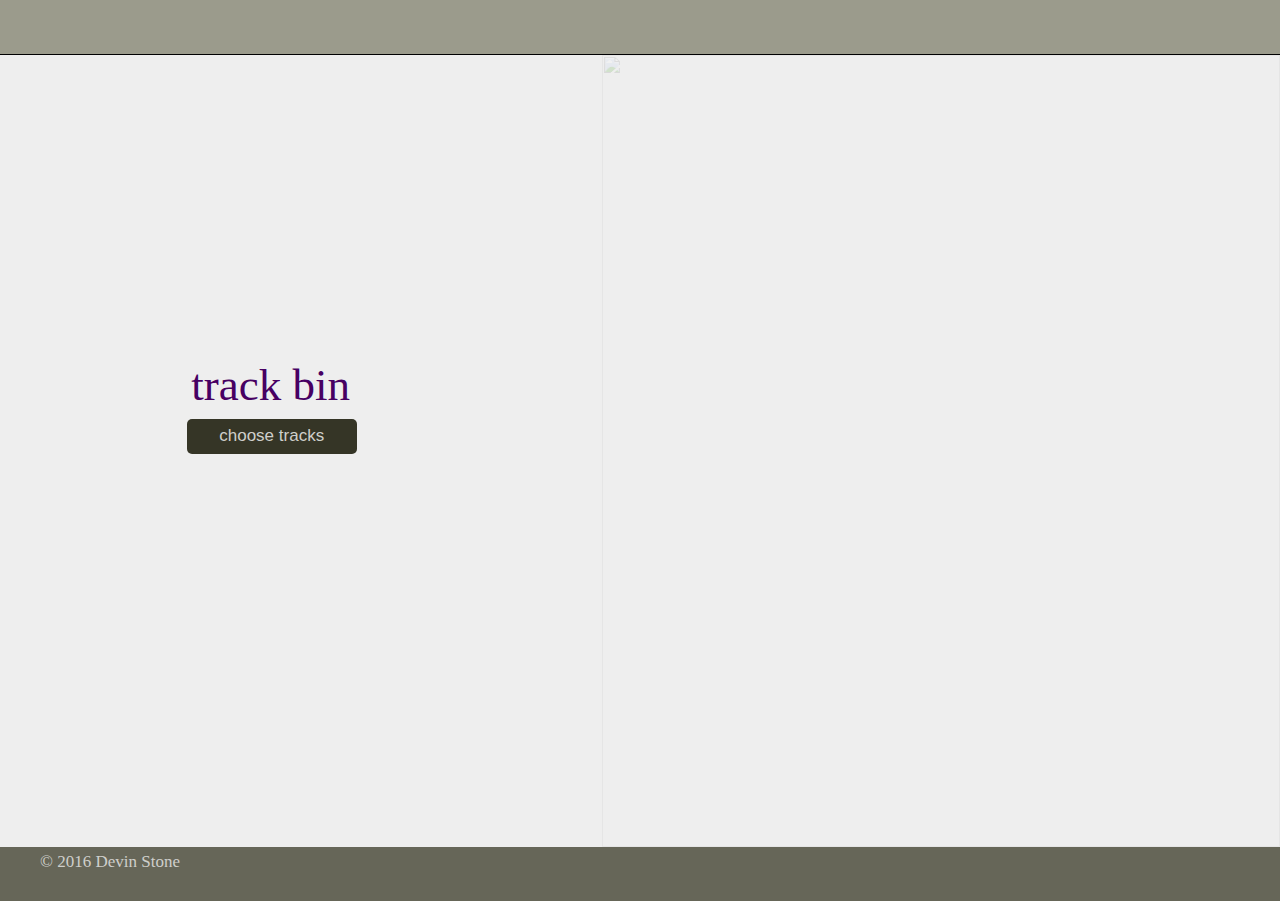
==== index.html @ c7c08a41 "Add Splash Page Css" ====
<!DOCTYPE html>
<html>
  <head>
    <meta charset="utf-8">
    <title>Album Playlist</title>
    <link rel="stylesheet" href="splash-style.css">
  </head>
  <body>
    <header></header>
    <main>
      <div id="left">
        <div id = "box">track bin
          <button>choose tracks</button>
        </div>
      </div>
      <div id="right">
        <img src=resources/track.jpg>
      </div>
    </main>
    <footer>
      <small>&copy 2016 Devin Stone</small>
    </footer>
  </body>
</html>
---- splash-style.css ----
body {
  margin: 0px;
}

header {
  height: 6vh;
  background-color: #9B9B8C;
  border-bottom: 1px solid black;
}

main {
  height: 88vh;
  background-color: #EEEEEE;
}

main div {
  width: 47%;
  height: 100%;
  float:left;
  position: relative;
}

#box {
  width: 220px;
  height: 105px;
  font-family: "Avenir";
  text-align:center;
  color: #470062;
  font-size: 45px;
  position: relative;
  left: 45%;
  top: 45%;
  margin: -52.5px 0 0 -110px;
}

button {
  width: 170px;
  height: 35px;
  background-color: #353526;
  border: none;
  border-radius: 5px;
  color: #CFCFCB;
  font-size: 17px;
  position: absolute;
  bottom: 10px;
  right: 24px;
}

#right {
  width:53%;
}

img {
  width: 100%;
  height: 100%;
  opacity: .19;
}

footer {
  height: 6vh;
  background-color: #666658;
}

small {
  display:inline-block;
  margin: 5px 40px;
  font-size: 17px;
  font-family: "Avenir";
  color: #CFCFCB;
}
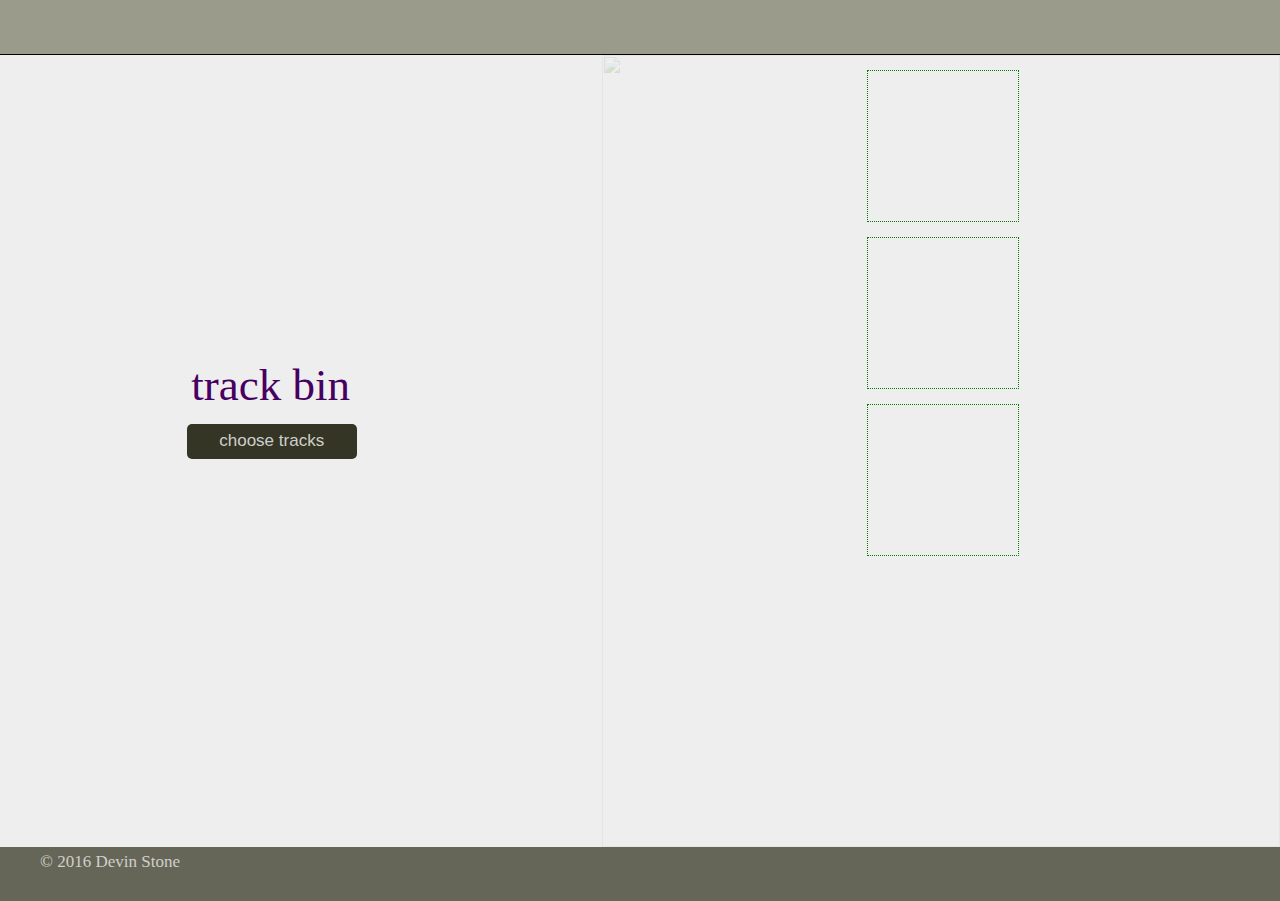
==== commit e1f248eb: "Finish Splash Page Css" ====
--- a/index.html
+++ b/index.html
@@ -15,6 +15,11 @@
       </div>
       <div id="right">
         <img src=resources/track.jpg>
+        <div id="album-container">
+          <div class = "album"></div>
+          <div class = "album"></div>
+          <div class = "album"></div>
+        </div>
       </div>
     </main>
     <footer>
--- a/splash-style.css
+++ b/splash-style.css
@@ -42,18 +42,36 @@
   color: #CFCFCB;
   font-size: 17px;
   position: absolute;
-  bottom: 10px;
+  bottom: 5px;
   right: 24px;
 }
 
 #right {
   width:53%;
+  position: relative;
 }
 
 img {
   width: 100%;
   height: 100%;
   opacity: .19;
+  position: absolute;
+  z-index: 0;
+}
+
+#album-container {
+  width: 150px;
+  position: relative;
+  left: 50%;
+  margin: 0px -73.5px;
+}
+
+.album {
+  width: 150px;
+  height:150px;
+  border: 1px dotted green;
+  display: block;
+  margin: 15px 0px 0px;
 }
 
 footer {
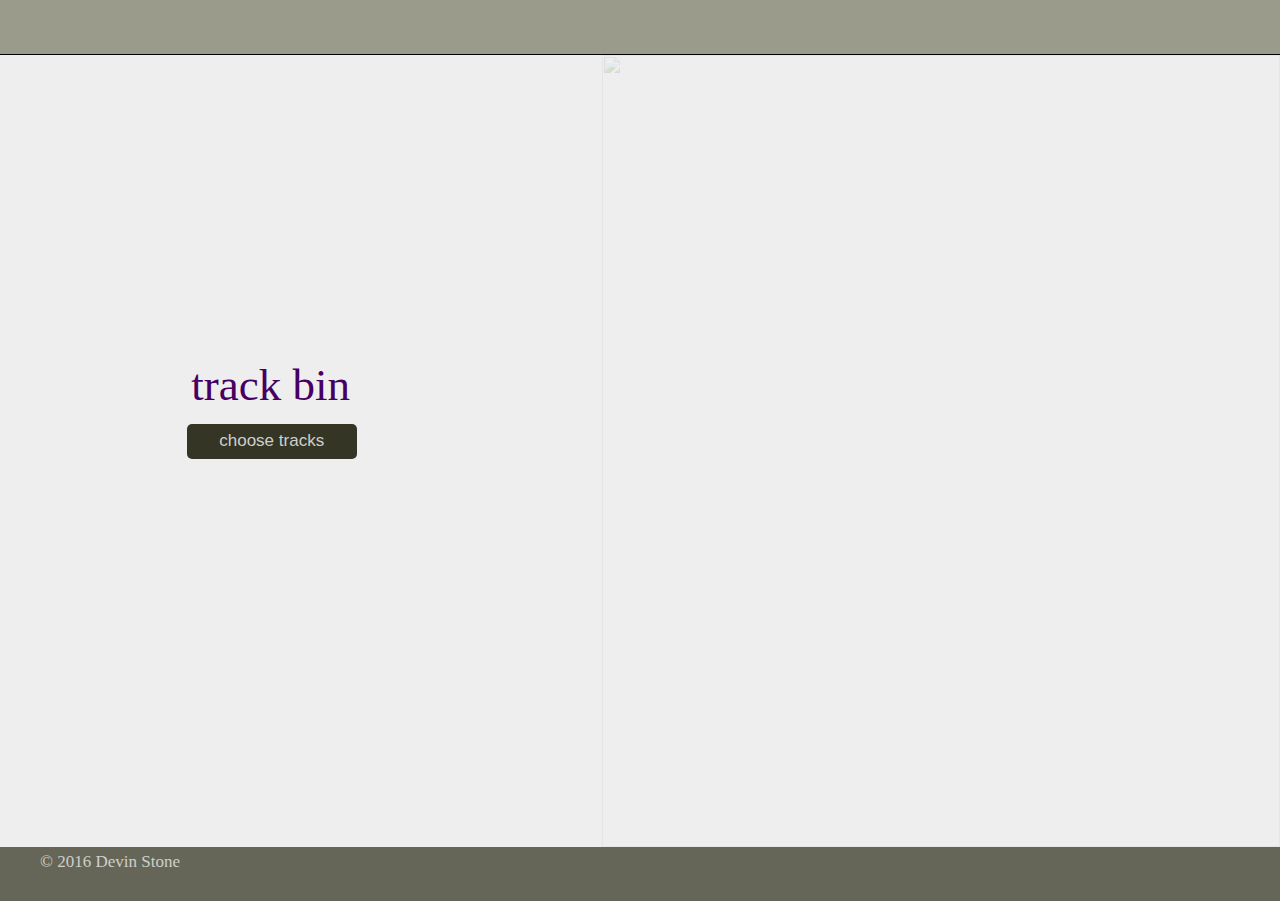
==== commit bd61ba5d: "Finish Splash Page" ====
--- a/index.html
+++ b/index.html
@@ -25,5 +25,6 @@
     <footer>
       <small>&copy 2016 Devin Stone</small>
     </footer>
+    <script type="text/javascript" src="playlist.js"></script>
   </body>
 </html>
--- a/splash-style.css
+++ b/splash-style.css
@@ -64,12 +64,12 @@
   position: relative;
   left: 50%;
   margin: 0px -73.5px;
+  overflow: hidden;
 }
 
 .album {
   width: 150px;
   height:150px;
-  border: 1px dotted green;
   display: block;
   margin: 15px 0px 0px;
 }
@@ -77,6 +77,7 @@
 footer {
   height: 6vh;
   background-color: #666658;
+  position: relative;
 }
 
 small {
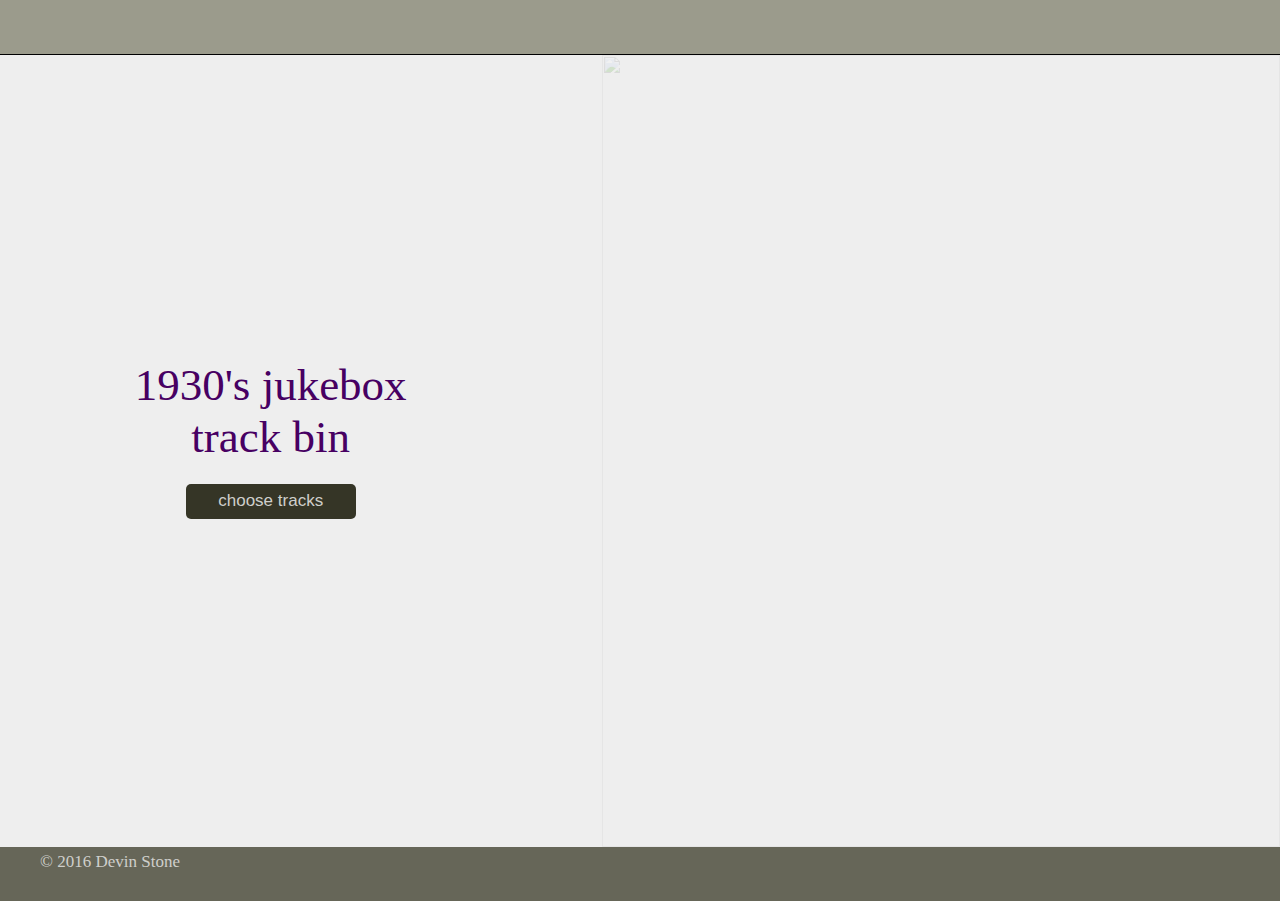
==== commit c5e1757a: "Finish Track Selector" ====
--- a/index.html
+++ b/index.html
@@ -3,14 +3,16 @@
   <head>
     <meta charset="utf-8">
     <title>Album Playlist</title>
-    <link rel="stylesheet" href="splash-style.css">
+    <link rel="stylesheet" href="style/splash-style.css">
   </head>
   <body>
     <header></header>
     <main>
       <div id="left">
-        <div id = "box">track bin
-          <button>choose tracks</button>
+        <div id = "box"> 1930's jukebox <br> track bin
+          <form method="link" action="tracks.html">
+            <button action="tracks.html">choose tracks</button>
+          </form>
         </div>
       </div>
       <div id="right">
--- a/style/splash-style.css
+++ b/style/splash-style.css
@@ -0,0 +1,91 @@
+body {
+  margin: 0px;
+}
+
+header {
+  height: 6vh;
+  background-color: #9B9B8C;
+  border-bottom: 1px solid black;
+}
+
+main {
+  height: 88vh;
+  background-color: #EEEEEE;
+}
+
+main div {
+  width: 47%;
+  height: 100%;
+  float:left;
+  position: relative;
+}
+
+#box {
+  /*width: 220px;*/
+  width: 350px;
+  height: 105px;
+  font-family: "Avenir";
+  text-align:center;
+  color: #470062;
+  font-size: 45px;
+  position: relative;
+  left: 45%;
+  top: 45%;
+  margin: -52.5px 0 0 -175px;
+}
+
+button {
+  width: 170px;
+  height: 35px;
+  background-color: #353526;
+  border: none;
+  border-radius: 5px;
+  color: #CFCFCB;
+  font-size: 17px;
+  position: absolute;
+  bottom: -55px;
+  right: 90px;
+  /*margin: 0 auto 20px;*/
+}
+
+#right {
+  width:53%;
+  position: relative;
+}
+
+img {
+  width: 100%;
+  height: 100%;
+  opacity: .19;
+  position: absolute;
+  z-index: 0;
+}
+
+#album-container {
+  width: 150px;
+  position: relative;
+  left: 50%;
+  margin: 0px -73.5px;
+  overflow: scroll;
+}
+
+.album {
+  width: 150px;
+  height:150px;
+  display: block;
+  margin: 15px 0px 0px;
+}
+
+footer {
+  height: 6vh;
+  background-color: #666658;
+  position: relative;
+}
+
+small {
+  display:inline-block;
+  margin: 5px 40px;
+  font-size: 17px;
+  font-family: "Avenir";
+  color: #CFCFCB;
+}
